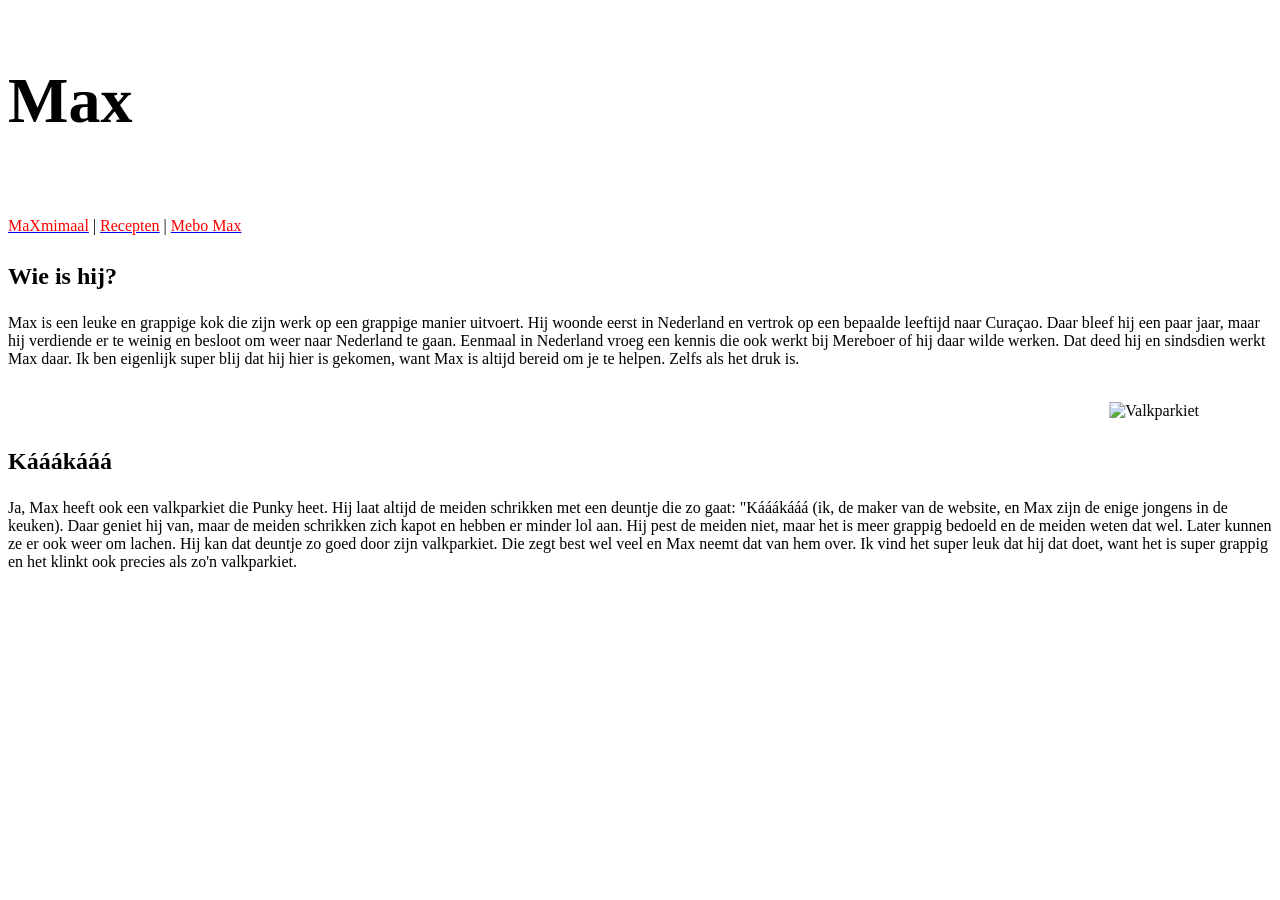
==== Max.html @ 25c9ee9c "Add files via upload" ====
<!DOCTYPE html>

<head>
<meta charset= "utf-8">
<H1>
<title> MaXimaal </title></H1>
<link href= "Maximaal.css" rel= "stylesheet">

</head>

<body>
<font size= "6">
<H1><p> Max </p></H1></font>
<a href= "Maximaal.html"><font color= "#FF0000"> MaXmimaal</a></font> |
<a href= "Recepten.html"><font color= "#FF0000"> Recepten</a></font> |
<a href= "Mebo Max.html"><font color= "#FF0000"> Mebo Max</a></font>
<br>
<font size= "5">
<H1><p> Wie is hij? </p></font></H1>
<p> Max is een leuke en grappige kok die zijn werk op een grappige manier uitvoert. 
Hij woonde eerst in Nederland en vertrok op een bepaalde leeftijd naar Curaçao. 
Daar bleef hij een paar jaar, maar hij verdiende er te weinig en besloot om weer naar Nederland te gaan.
Eenmaal in Nederland vroeg een kennis die ook werkt bij Mereboer of hij daar wilde werken. 
Dat deed hij en sindsdien werkt Max daar. Ik ben eigenlijk super blij dat hij hier is gekomen, want Max is altijd bereid om je te helpen.
Zelfs als het druk is.</p>
<br>
<marquee behavior= "alternate">
<img src= "max/VK.jpg" width= "400" alt= "Valkparkiet">
</marquee>
<br>
<font size= "5">
<H1><p> Kááákááá </p></font></H1>
<p> Ja, Max heeft ook een valkparkiet die Punky heet.
Hij laat altijd de meiden schrikken met een deuntje die zo gaat: "Kááákááá (ik, de maker van de website, en Max zijn de enige jongens in de keuken).
Daar geniet hij van, maar de meiden schrikken zich kapot en hebben er minder lol aan.
Hij pest de meiden niet, maar het is meer grappig bedoeld en de meiden weten dat wel. Later kunnen ze er ook weer om lachen.
Hij kan dat deuntje zo goed door zijn valkparkiet. Die zegt best wel veel en Max neemt dat van hem over.
Ik vind het super leuk dat hij dat doet, want het is super grappig en het klinkt ook precies als zo'n valkparkiet.</p>










</body>








</html>
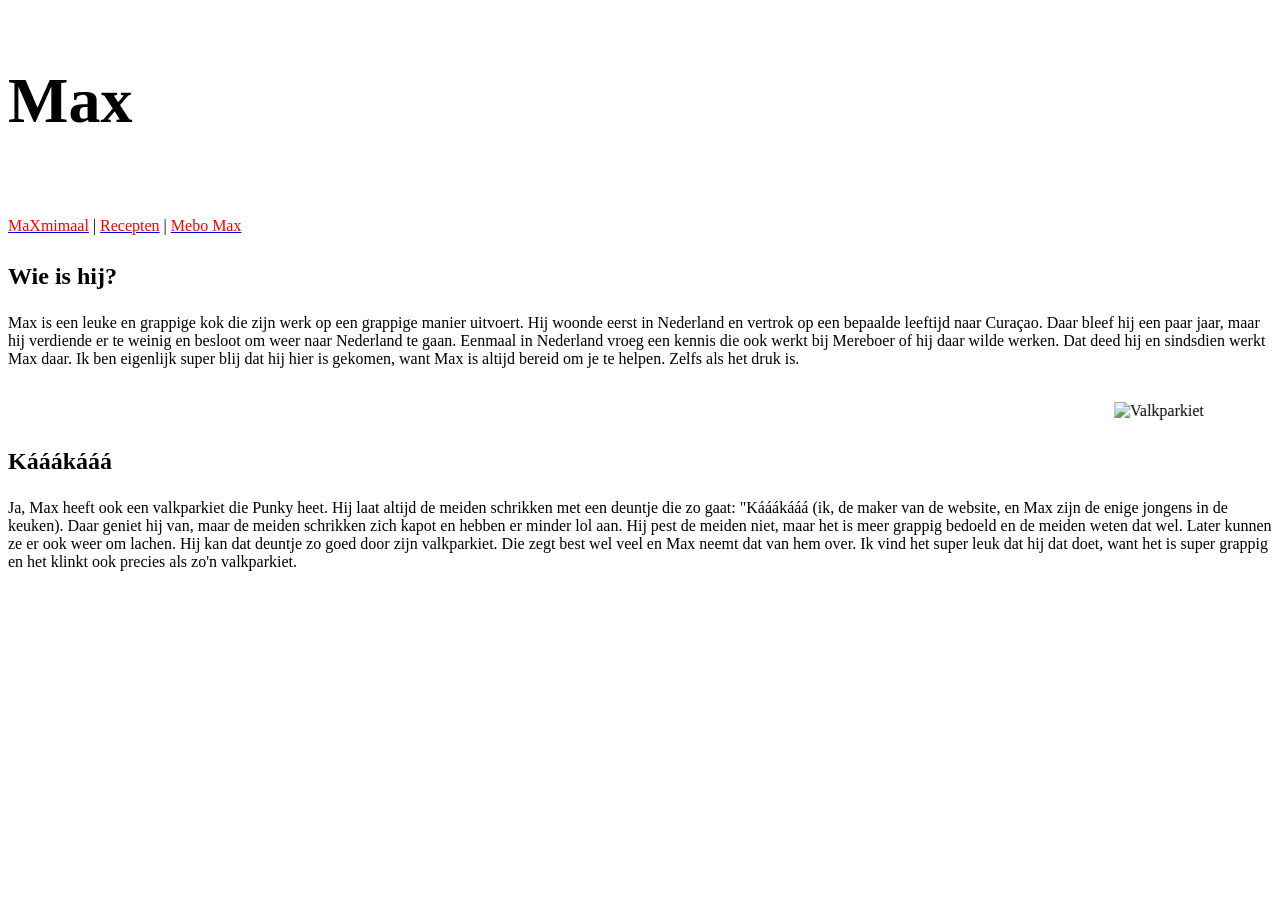
==== commit 94210268: "Update Max.html" ====
--- a/Max.html
+++ b/Max.html
@@ -1,5 +1,5 @@
 <!DOCTYPE html>
-
+<html>
 <head>
 <meta charset= "utf-8">
 <H1>
@@ -55,4 +55,4 @@
 
 
 
-</html>+</html>
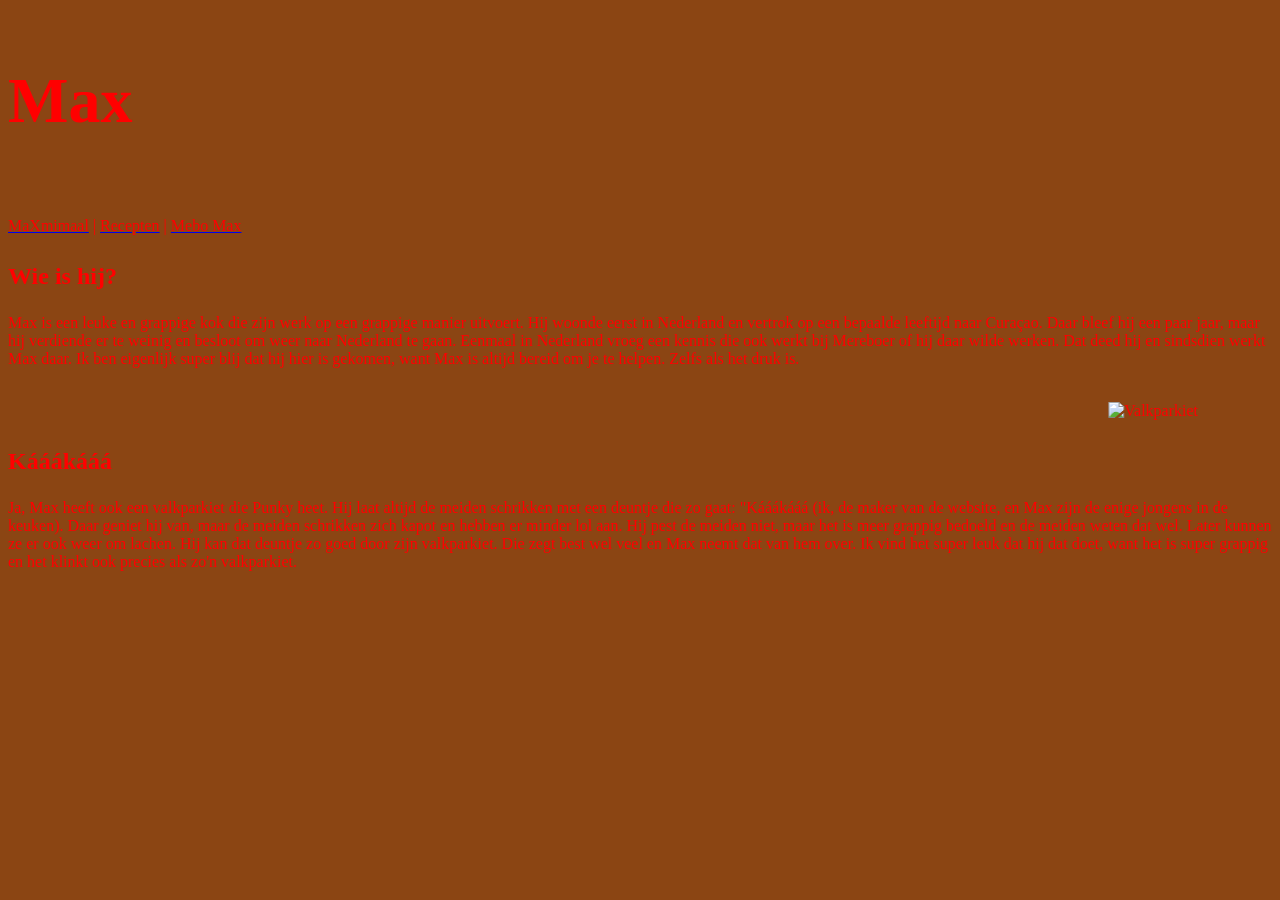
==== commit 4e6eed2f: "Update Max.html" ====
--- a/Max.html
+++ b/Max.html
@@ -4,14 +4,14 @@
 <meta charset= "utf-8">
 <H1>
 <title> MaXimaal </title></H1>
-<link href= "Maximaal.css" rel= "stylesheet">
+<link href= "MaXimaal.css" rel= "stylesheet">
 
 </head>
 
 <body>
 <font size= "6">
 <H1><p> Max </p></H1></font>
-<a href= "Maximaal.html"><font color= "#FF0000"> MaXmimaal</a></font> |
+<a href= "index.html"><font color= "#FF0000"> MaXmimaal</a></font> |
 <a href= "Recepten.html"><font color= "#FF0000"> Recepten</a></font> |
 <a href= "Mebo Max.html"><font color= "#FF0000"> Mebo Max</a></font>
 <br>
--- a/MaXimaal.css
+++ b/MaXimaal.css
@@ -0,0 +1,7 @@
+body {	
+	background-color:#8B4513;
+
+	color:#FF0000;
+}
+
+	
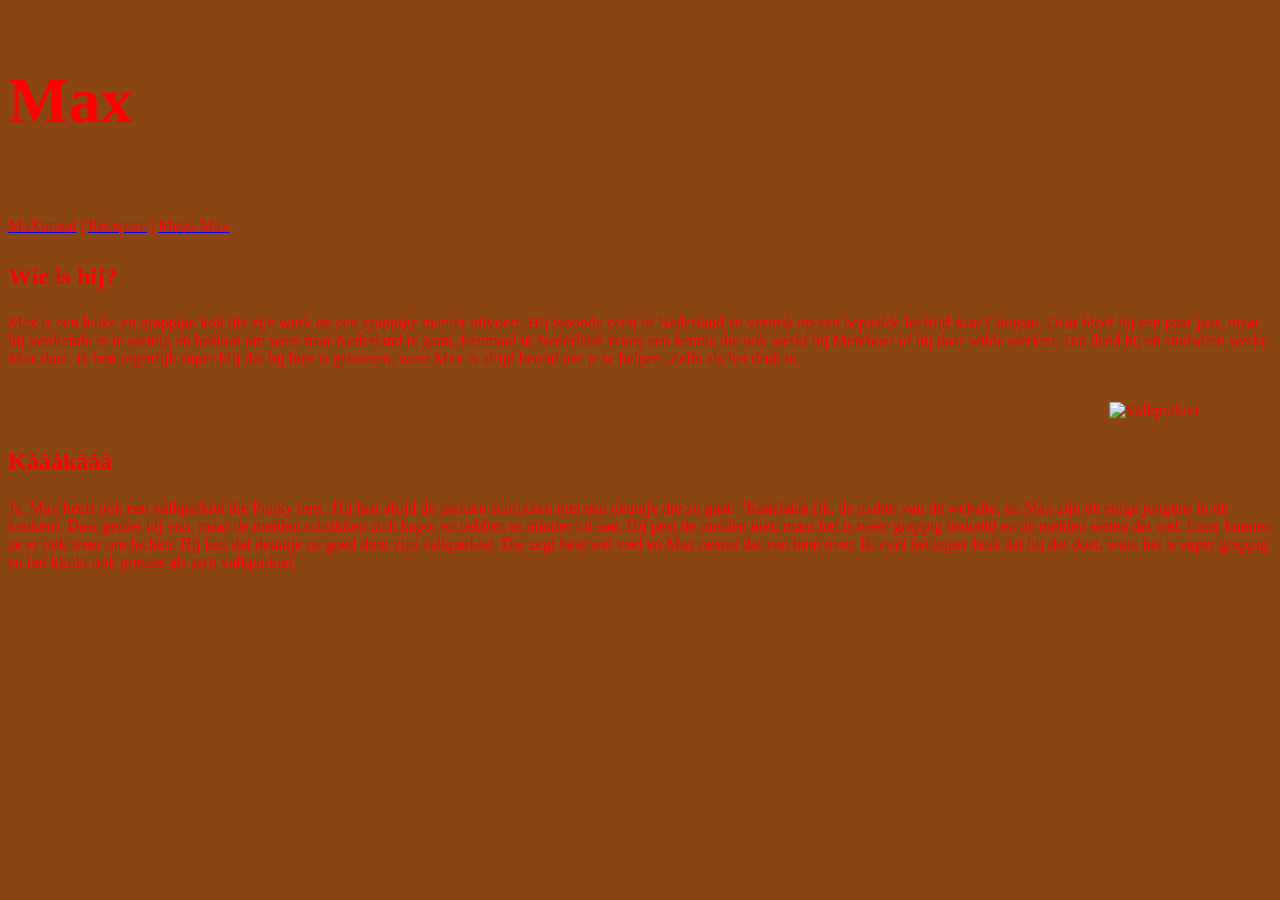
==== commit af8e22a4: "Update Max.html" ====
--- a/Max.html
+++ b/Max.html
@@ -11,7 +11,7 @@
 <body>
 <font size= "6">
 <H1><p> Max </p></H1></font>
-<a href= "index.html"><font color= "#FF0000"> MaXmimaal</a></font> |
+<a href= "index.html"><font color= "#FF0000"> MaXimaal</a></font> |
 <a href= "Recepten.html"><font color= "#FF0000"> Recepten</a></font> |
 <a href= "Mebo Max.html"><font color= "#FF0000"> Mebo Max</a></font>
 <br>
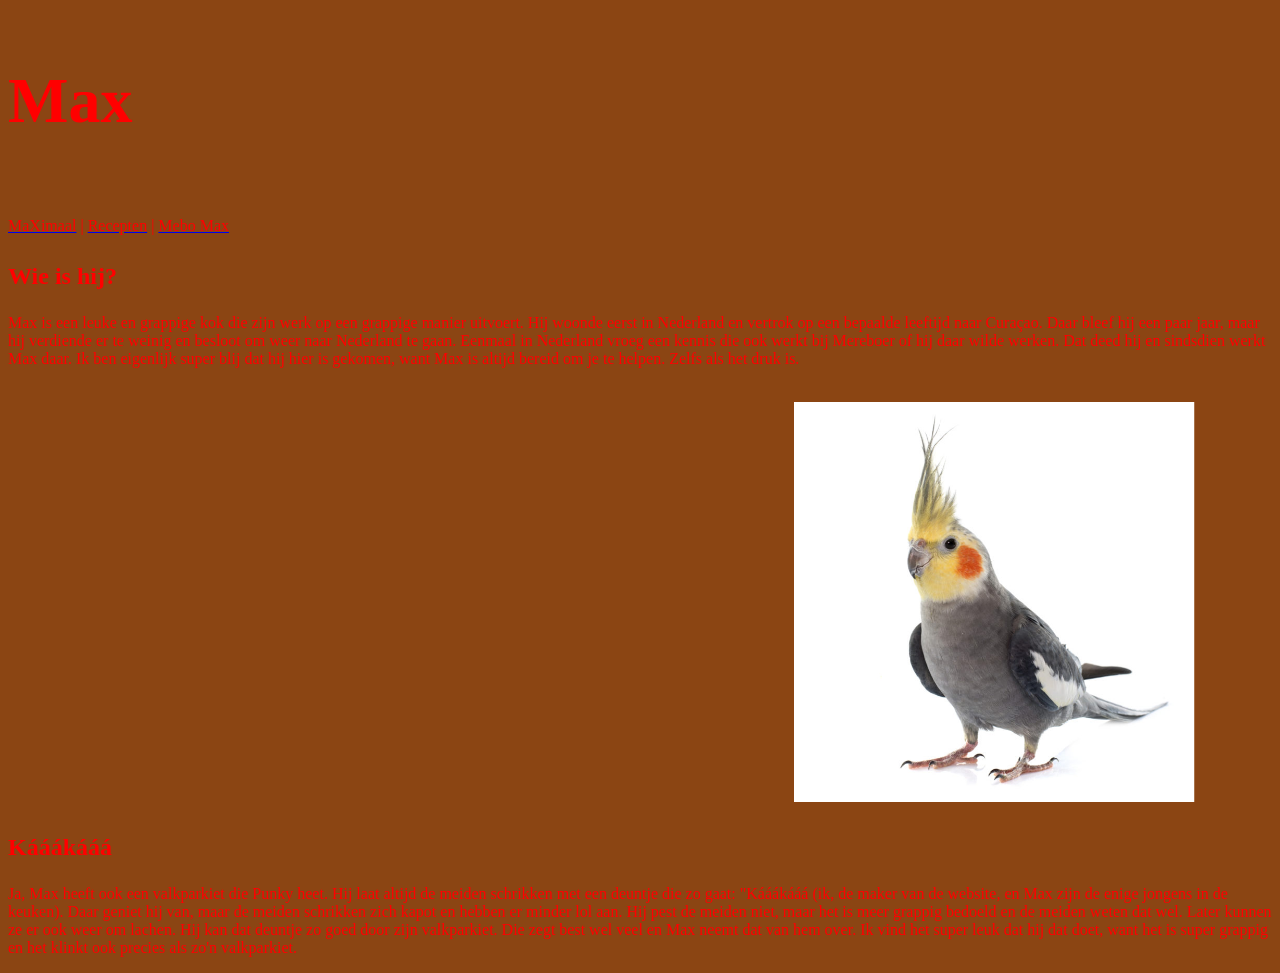
==== commit ca73e29f: "Update Max.html" ====
--- a/Max.html
+++ b/Max.html
@@ -25,7 +25,7 @@
 Zelfs als het druk is.</p>
 <br>
 <marquee behavior= "alternate">
-<img src= "max/VK.jpg" width= "400" alt= "Valkparkiet">
+<img src= "VK.jpg" width= "400" alt= "Valkparkiet">
 </marquee>
 <br>
 <font size= "5">
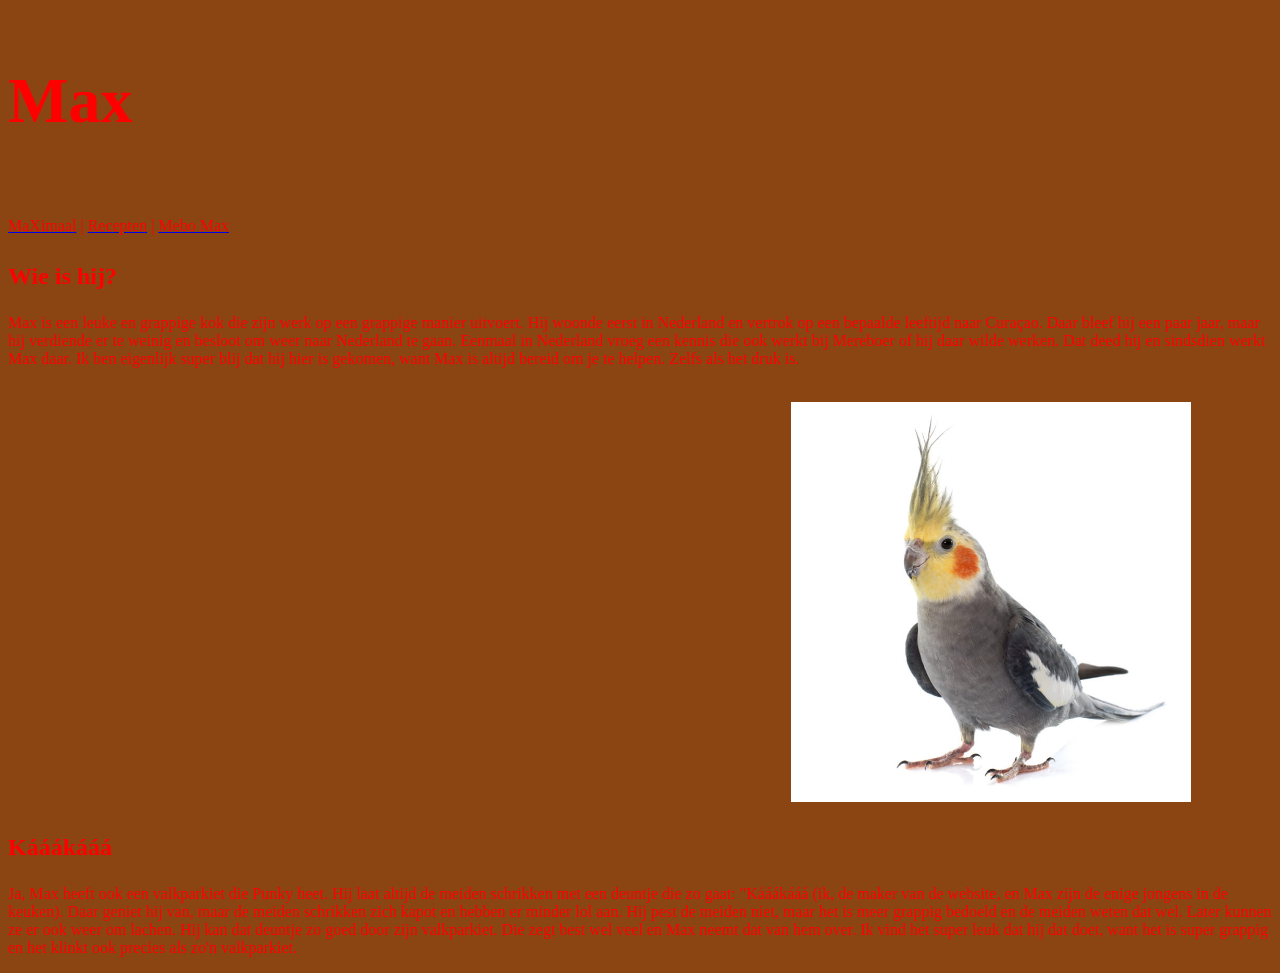
==== commit 1100265d: "Update Max.html" ====
--- a/Max.html
+++ b/Max.html
@@ -11,7 +11,7 @@
 <body>
 <font size= "6">
 <H1><p> Max </p></H1></font>
-<a href= "index.html"><font color= "#FF0000"> MaXimaal</a></font> |
+<a href= "index2.html"><font color= "#FF0000"> MaXimaal</a></font> |
 <a href= "Recepten.html"><font color= "#FF0000"> Recepten</a></font> |
 <a href= "Mebo Max.html"><font color= "#FF0000"> Mebo Max</a></font>
 <br>
